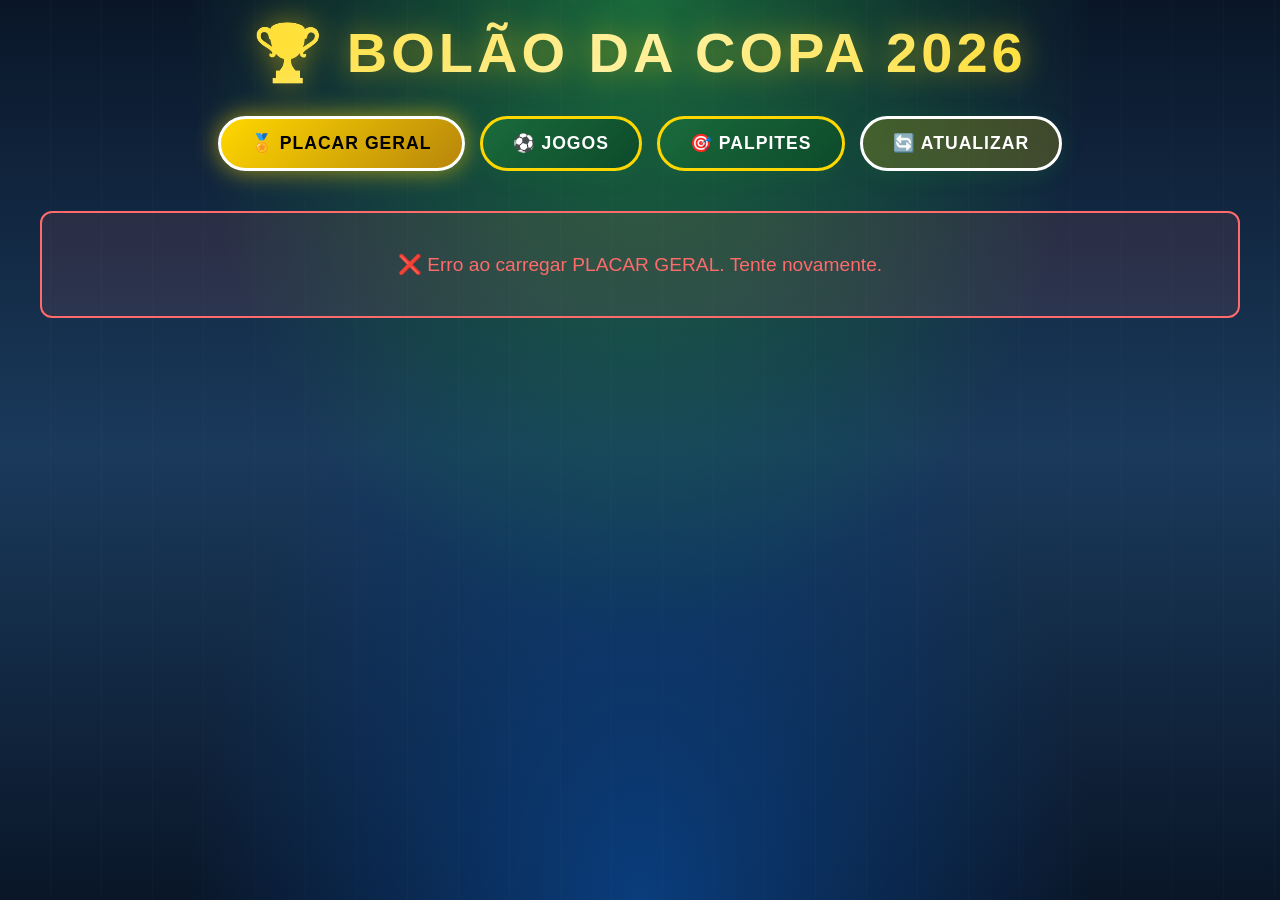
==== index.html @ 956939fa "Add files via upload" ====
<!DOCTYPE html>
<html lang="pt-BR">
<head>
    <meta charset="UTF-8">
    <meta name="viewport" content="width=device-width, initial-scale=1.0">
    <title>🏆 Bolão da Copa 2026</title>
    <link rel="stylesheet" href="style.css">
</head>
<body>
    <header>
        <h1>🏆 Bolão da Copa 2026</h1>
        <div class="toggle-buttons">
            <button id="btn-ranking" class="btn">🏅 Placar Geral</button>
            <button id="btn-jogos" class="btn">⚽ Jogos</button>
            <button id="btn-palpites" class="btn">🎯 Palpites</button>
            <button id="btn-refresh" class="btn" style="background: rgba(255,215,0,0.2); border-color: var(--gold);">🔄 Atualizar</button>
        </div>
        <div id="filter-container" class="filter-container" style="display: none;">
            <div class="filter-group">
                <label for="select-participant">👤 Participante:</label>
                <select id="select-participant">
                    <option value="">Selecione...</option>
                </select>
            </div>
            <div class="filter-group">
                <label for="select-group"> Grupo:</label>
                <select id="select-group">
                    <option value="todos">Todos os Grupos</option>
                    <option value="A">Grupo A</option>
                    <option value="B">Grupo B</option>
                    <option value="C">Grupo C</option>
                    <option value="D">Grupo D</option>
                    <option value="E">Grupo E</option>
                    <option value="F">Grupo F</option>
                    <option value="G">Grupo G</option>
                    <option value="H">Grupo H</option>
                    <option value="I">Grupo I</option>
                    <option value="J">Grupo J</option>
                    <option value="K">Grupo K</option>
                    <option value="L">Grupo L</option>
                </select>
            </div>
        </div>
    </header>
    <main id="content"></main>
    <script src="script.js"></script>
</body>
</html>
---- style.css ----
:root {
    --green-pitch: #1a6b3c;
    --green-dark: #0d4a2a;
    --gold-trophy: #ffd700;
    --gold-dark: #b8860b;
    --blue-sky: #1e90ff;
    --blue-dark: #0a3d7c;
    --red-passion: #dc143c;
    --white: #ffffff;
    --bg-stadium: #0a1628;
    --bg-card: rgba(26, 107, 60, 0.15);
    --radius: 16px;
    --shadow-gold: 0 4px 20px rgba(255, 215, 0, 0.3);
    --shadow-green: 0 4px 20px rgba(26, 107, 60, 0.3);
}

* {
    box-sizing: border-box;
    margin: 0;
    padding: 0;
}

body {
    font-family: 'Segoe UI', 'Montserrat', Arial, sans-serif;
    background: 
        radial-gradient(ellipse at top, #1a6b3c 0%, transparent 50%),
        radial-gradient(ellipse at bottom, #0a3d7c 0%, transparent 50%),
        linear-gradient(180deg, #0a1628 0%, #1a3a5c 50%, #0a1628 100%);
    background-attachment: fixed;
    color: var(--white);
    min-height: 100vh;
    padding: 20px;
    position: relative;
    overflow-x: hidden;
}

/* Efeito de "grama" no fundo */
body::before {
    content: '';
    position: fixed;
    top: 0;
    left: 0;
    right: 0;
    bottom: 0;
    background-image: 
        repeating-linear-gradient(90deg, transparent, transparent 50px, rgba(255,255,255,0.02) 50px, rgba(255,255,255,0.02) 51px);
    pointer-events: none;
    z-index: 0;
}

header {
    text-align: center;
    margin-bottom: 40px;
    position: relative;
    z-index: 1;
}

h1 {
    font-size: 3.5rem;
    font-weight: 900;
    text-transform: uppercase;
    letter-spacing: 4px;
    margin-bottom: 30px;
    background: linear-gradient(135deg, var(--gold-trophy) 0%, #fff5b8 50%, var(--gold-trophy) 100%);
    -webkit-background-clip: text;
    -webkit-text-fill-color: transparent;
    background-clip: text;
    text-shadow: 0 0 30px rgba(255, 215, 0, 0.5);
    animation: glow 2s ease-in-out infinite alternate;
}

@keyframes glow {
    from { filter: drop-shadow(0 0 10px rgba(255, 215, 0, 0.5)); }
    to { filter: drop-shadow(0 0 20px rgba(255, 215, 0, 0.8)); }
}

/* Botões estilo "placar de estádio" */
.toggle-buttons {
    display: flex;
    gap: 15px;
    justify-content: center;
    flex-wrap: wrap;
    margin-bottom: 25px;
}

.btn {
    background: linear-gradient(135deg, var(--green-pitch) 0%, var(--green-dark) 100%);
    border: 3px solid var(--gold-trophy);
    color: var(--white);
    padding: 14px 30px;
    border-radius: 50px;
    cursor: pointer;
    font-size: 1.1rem;
    font-weight: 700;
    text-transform: uppercase;
    letter-spacing: 1px;
    transition: all 0.3s ease;
    box-shadow: var(--shadow-green);
    position: relative;
    overflow: hidden;
}

.btn::before {
    content: '';
    position: absolute;
    top: 0;
    left: -100%;
    width: 100%;
    height: 100%;
    background: linear-gradient(90deg, transparent, rgba(255,255,255,0.3), transparent);
    transition: left 0.5s ease;
}

.btn:hover::before {
    left: 100%;
}

.btn:hover {
    transform: translateY(-3px);
    box-shadow: var(--shadow-gold);
}

.btn.active {
    background: linear-gradient(135deg, var(--gold-trophy) 0%, var(--gold-dark) 100%);
    color: #000;
    border-color: var(--white);
    box-shadow: 0 0 25px rgba(255, 215, 0, 0.6);
}

/* Container de filtros */
.filter-container {
    display: flex;
    gap: 20px;
    justify-content: center;
    align-items: flex-end;
    margin: 25px 0;
    padding: 20px;
    background: linear-gradient(135deg, rgba(26, 107, 60, 0.3), rgba(10, 61, 124, 0.3));
    border: 2px solid var(--gold-trophy);
    border-radius: var(--radius);
    flex-wrap: wrap;
    backdrop-filter: blur(10px);
}

.filter-group {
    display: flex;
    flex-direction: column;
    gap: 8px;
}

.filter-group label {
    font-size: 0.85rem;
    font-weight: 700;
    color: var(--gold-trophy);
    text-transform: uppercase;
    letter-spacing: 1px;
}

.filter-group select {
    padding: 12px 25px;
    font-size: 1rem;
    border-radius: 50px;
    border: 2px solid var(--gold-trophy);
    background: rgba(0,0,0,0.5);
    color: var(--white);
    cursor: pointer;
    min-width: 220px;
    font-weight: 600;
    transition: all 0.3s ease;
}

.filter-group select:hover {
    border-color: var(--white);
    box-shadow: 0 0 15px rgba(255, 215, 0, 0.4);
}

.filter-group select:focus {
    outline: none;
    border-color: var(--gold-trophy);
    box-shadow: 0 0 20px rgba(255, 215, 0, 0.6);
}

#content {
    max-width: 1200px;
    margin: 0 auto;
    position: relative;
    z-index: 1;
}

/* ===== PLACAR GERAL ===== */
#ranking-grid {
    display: grid;
    grid-template-columns: repeat(auto-fit, minmax(300px, 1fr));
    gap: 25px;
}

.card {
    background: linear-gradient(135deg, rgba(26, 107, 60, 0.4), rgba(10, 61, 124, 0.4));
    border-radius: var(--radius);
    padding: 30px;
    box-shadow: var(--shadow-green);
    display: flex;
    flex-direction: column;
    align-items: center;
    transition: all 0.3s ease;
    border: 2px solid rgba(255, 215, 0, 0.3);
    position: relative;
    overflow: hidden;
}

.card::before {
    content: '';
    position: absolute;
    top: -50%;
    left: -50%;
    width: 200%;
    height: 200%;
    background: radial-gradient(circle, rgba(255,215,0,0.1) 0%, transparent 70%);
    opacity: 0;
    transition: opacity 0.3s ease;
}

.card:hover::before {
    opacity: 1;
}

.card:hover {
    transform: translateY(-8px);
    box-shadow: var(--shadow-gold);
    border-color: var(--gold-trophy);
}

.top1 {
    background: linear-gradient(135deg, #ffd700 0%, #b8860b 100%);
    color: #000;
    border: 3px solid #fff5b8;
}

.top2 {
    background: linear-gradient(135deg, #e0e0e0 0%, #a0a0a0 100%);
    color: #000;
    border: 3px solid #fff;
}

.top3 {
    background: linear-gradient(135deg, #cd7f32 0%, #8b4513 100%);
    color: #fff;
    border: 3px solid #daa520;
}

.position {
    font-size: 3rem;
    margin-bottom: 10px;
    line-height: 1;
}

.card h2 {
    font-size: 1.6rem;
    margin-bottom: 8px;
    text-transform: uppercase;
    letter-spacing: 2px;
}

.card h3 {
    font-size: 2.2rem;
    font-weight: 900;
    margin-bottom: 20px;
}

.details {
    width: 100%;
    border-top: 2px solid rgba(255,255,255,0.2);
    padding-top: 15px;
    margin-top: auto;
}

.details p {
    display: flex;
    justify-content: space-between;
    margin: 8px 0;
    font-size: 1rem;
}

.details span {
    font-weight: 700;
}

/* ===== PALPITES - RESUMO ===== */
.palpite-summary {
    background: linear-gradient(135deg, rgba(26, 107, 60, 0.5), rgba(10, 61, 124, 0.5));
    border: 3px solid var(--gold-trophy);
    border-radius: var(--radius);
    padding: 30px;
    margin-bottom: 30px;
    text-align: center;
    box-shadow: var(--shadow-gold);
    position: relative;
}

.palpite-summary::before {
    content: '⚽';
    position: absolute;
    top: -20px;
    left: 30px;
    font-size: 3rem;
    animation: bounce 1s ease-in-out infinite;
}

.palpite-summary::after {
    content: '🏆';
    position: absolute;
    top: -20px;
    right: 30px;
    font-size: 3rem;
    animation: bounce 1s ease-in-out infinite 0.5s;
}

@keyframes bounce {
    0%, 100% { transform: translateY(0); }
    50% { transform: translateY(-10px); }
}

.palpite-summary h2 {
    color: var(--gold-trophy);
    margin-bottom: 20px;
    font-size: 2.5rem;
    text-transform: uppercase;
    letter-spacing: 3px;
    text-shadow: 0 0 20px rgba(255, 215, 0, 0.5);
}

/* Banner de posição no ranking */
.ranking-position {
    background: linear-gradient(135deg, var(--gold-trophy), var(--gold-dark));
    color: #000;
    padding: 15px 30px;
    border-radius: 50px;
    display: inline-block;
    margin-bottom: 20px;
    font-weight: 900;
    font-size: 1.3rem;
    box-shadow: 0 4px 20px rgba(255, 215, 0, 0.5);
    animation: pulse 2s ease-in-out infinite;
}

@keyframes pulse {
    0%, 100% { box-shadow: 0 4px 20px rgba(255, 215, 0, 0.5); }
    50% { box-shadow: 0 4px 30px rgba(255, 215, 0, 0.8); }
}

.summary-stats {
    display: grid;
    grid-template-columns: repeat(auto-fit, minmax(120px, 1fr));
    gap: 15px;
    margin-top: 20px;
}

.stat-box {
    background: rgba(0,0,0,0.4);
    padding: 20px 15px;
    border-radius: 12px;
    border: 2px solid rgba(255, 215, 0, 0.3);
    transition: transform 0.3s ease;
}

.stat-box:hover {
    transform: scale(1.05);
    border-color: var(--gold-trophy);
}

.stat-box .stat-value {
    font-size: 2.5rem;
    font-weight: 900;
    color: var(--gold-trophy);
    display: block;
    text-shadow: 0 0 10px rgba(255, 215, 0, 0.5);
}

.stat-box .stat-label {
    font-size: 0.75rem;
    text-transform: uppercase;
    letter-spacing: 1px;
    opacity: 0.9;
    margin-top: 5px;
    display: block;
}

/* ===== TABELA DE PALPITES ===== */
.results-container {
    overflow-x: auto;
    background: rgba(0,0,0,0.4);
    border-radius: var(--radius);
    box-shadow: var(--shadow-green);
    padding: 20px;
    border: 2px solid rgba(255, 215, 0, 0.2);
}

.predictions-table {
    width: 100%;
    border-collapse: collapse;
    min-width: 700px;
}

.predictions-table th,
.predictions-table td {
    padding: 15px 12px;
    text-align: center;
    border-bottom: 1px solid rgba(255, 215, 0, 0.1);
}

.predictions-table th {
    background: linear-gradient(135deg, var(--green-pitch), var(--green-dark));
    color: var(--gold-trophy);
    font-weight: 700;
    text-transform: uppercase;
    font-size: 0.9rem;
    letter-spacing: 1px;
    position: sticky;
    top: 0;
    border-bottom: 3px solid var(--gold-trophy);
}

.predictions-table .col-date {
    text-align: left;
    font-size: 0.9rem;
    color: var(--white);
    white-space: nowrap;
}

.predictions-table .col-match {
    text-align: left;
    font-weight: 600;
    color: var(--white);
}

.predictions-table .vs {
    color: var(--gold-trophy);
    margin: 0 8px;
    font-weight: 900;
}

.predictions-table .prediction {
    font-size: 1.2rem;
    font-weight: 900;
    padding: 8px 16px;
    border-radius: 10px;
    display: inline-block;
    min-width: 80px;
}

.predictions-table .prediction.correct {
    background: linear-gradient(135deg, #4ade80, #22c55e);
    color: #000;
    border: 2px solid #4ade80;
    box-shadow: 0 0 15px rgba(74, 222, 128, 0.5);
}

.predictions-table .prediction.partial {
    background: linear-gradient(135deg, #fbbf24, #f59e0b);
    color: #000;
    border: 2px solid #fbbf24;
    box-shadow: 0 0 15px rgba(251, 191, 36, 0.5);
}

.predictions-table .prediction.wrong {
    background: linear-gradient(135deg, #f87171, #dc143c);
    color: #fff;
    border: 2px solid #f87171;
    box-shadow: 0 0 15px rgba(248, 113, 113, 0.5);
}

.predictions-table .points {
    font-weight: 900;
    font-size: 1.4rem;
    color: var(--gold-trophy);
    text-shadow: 0 0 10px rgba(255, 215, 0, 0.5);
}

.predictions-table .points.zero {
    color: #6b7280;
    opacity: 0.6;
}

.predictions-table tr:hover {
    background: rgba(255, 215, 0, 0.05);
}

/* ===== SEÇÕES DE GRUPO ===== */
.group-section {
    margin-bottom: 40px;
    background: rgba(0,0,0,0.3);
    border-radius: var(--radius);
    padding: 25px;
    border: 2px solid rgba(255, 215, 0, 0.2);
}

.group-title {
    font-size: 2.5rem;
    color: var(--gold-trophy);
    margin-bottom: 20px;
    padding-bottom: 15px;
    border-bottom: 3px solid var(--gold-trophy);
    text-align: center;
    text-transform: uppercase;
    letter-spacing: 4px;
    text-shadow: 0 0 20px rgba(255, 215, 0, 0.5);
}

.games-table {
    width: 100%;
    border-collapse: collapse;
}

.games-table th,
.games-table td {
    padding: 14px 12px;
    text-align: left;
    border-bottom: 1px solid rgba(255, 255, 255, 0.1);
}

.games-table th {
    background: linear-gradient(135deg, var(--green-pitch), var(--green-dark));
    color: var(--gold-trophy);
    font-weight: 700;
    text-transform: uppercase;
    font-size: 0.9rem;
    letter-spacing: 1px;
}

.games-table .date {
    font-weight: 600;
    color: var(--white);
}

.games-table .teams {
    font-size: 1.1rem;
    color: var(--white);
}

.games-table .result {
    text-align: center;
    font-weight: 900;
    color: var(--gold-trophy);
    font-size: 1.2rem;
}

/* ===== LOADING E ERROR ===== */
.loading {
    text-align: center;
    padding: 60px 20px;
    font-size: 1.5rem;
    color: var(--gold-trophy);
}

.error {
    text-align: center;
    padding: 40px 20px;
    font-size: 1.2rem;
    color: #ff6b6b;
    background: rgba(255, 107, 107, 0.1);
    border-radius: 12px;
    border: 2px solid #ff6b6b;
}

.no-data {
    text-align: center;
    padding: 60px 20px;
    color: var(--white);
    font-size: 1.3rem;
    opacity: 0.8;
}

/* ===== RESPONSIVO ===== */
@media (max-width: 768px) {
    h1 {
        font-size: 2rem;
        letter-spacing: 2px;
    }
    
    .btn {
        padding: 10px 20px;
        font-size: 0.9rem;
    }
    
    .palpite-summary h2 {
        font-size: 1.8rem;
    }
    
    .stat-box .stat-value {
        font-size: 2rem;
    }
    
    .group-title {
        font-size: 1.8rem;
    }
    
    .filter-container {
        flex-direction: column;
        align-items: stretch;
    }
}
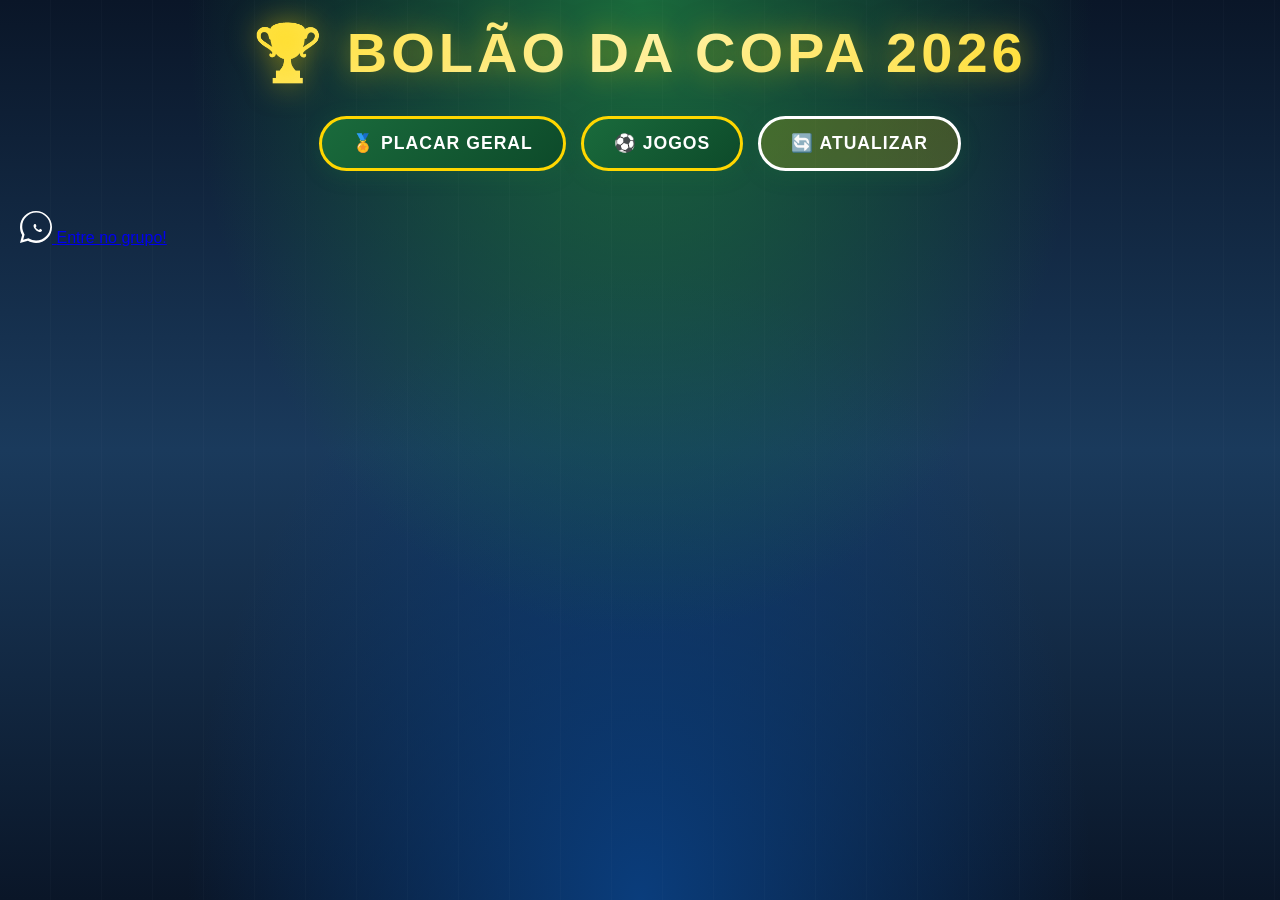
==== commit ad14e821: "Add WhatsApp group link and button to index.html Added a WhatsApp group link and button for user int" ====
--- a/index.html
+++ b/index.html
@@ -12,7 +12,6 @@
         <div class="toggle-buttons">
             <button id="btn-ranking" class="btn">🏅 Placar Geral</button>
             <button id="btn-jogos" class="btn">⚽ Jogos</button>
-            <button id="btn-palpites" class="btn">🎯 Palpites</button>
             <button id="btn-refresh" class="btn" style="background: rgba(255,215,0,0.2); border-color: var(--gold);">🔄 Atualizar</button>
         </div>
         <div id="filter-container" class="filter-container" style="display: none;">
@@ -44,5 +43,16 @@
     </header>
     <main id="content"></main>
     <script src="script.js"></script>
+    <div id="whatsapp-float" class="whatsapp-float" title="Entre no nosso grupo do WhatsApp!">
+    <a href="https://chat.whatsapp.com/Ld5Tt3kvD240Dlq3YFV03I?s=cl&p=a&mlu=1&amv=0" 
+       target="_blank" 
+       rel="noopener noreferrer"
+       class="whatsapp-link">
+        <svg viewBox="0 0 32 32" width="32" height="32" xmlns="http://www.w3.org/2000/svg">
+            <path fill="#ffffff" d="M16 0c-8.837 0-16 7.163-16 16 0 2.825 0.737 5.607 2.137 8.048l-2.137 7.952 7.933-2.127c2.42 1.37 5.173 2.127 8.067 2.127 8.837 0 16-7.163 16-16s-7.163-16-16-16zM16 29.467c-2.482 0-4.908-0.646-7.07-1.87l-0.507-0.292-5.247 1.408 1.417-5.267-0.321-0.525c-1.331-2.197-2.039-4.722-2.039-7.321 0-7.605 6.395-14 14-14s14 6.395 14 14-6.395 14-14 14zM21.824 18.602c-0.212-0.106-1.251-0.617-1.445-0.687s-0.335-0.106-0.476 0.106c-0.141 0.212-0.546 0.687-0.668 0.826s-0.246 0.159-0.457 0.053c-1.183-0.506-2.157-1.012-3.029-2.389-0.228-0.361 0.229-0.335 0.657-1.189 0.071-0.159 0.035-0.299-0.018-0.404s-0.476-1.147-0.652-1.568c-0.171-0.411-0.346-0.355-0.476-0.361-0.122-0.006-0.263-0.007-0.404-0.007s-0.37 0.053-0.564 0.265c-0.194 0.212-0.741 0.724-0.741 1.764s0.759 2.050 0.864 2.191c0.106 0.141 1.497 2.39 3.627 3.261 1.506 0.619 2.019 0.501 2.385 0.47 0.724-0.043 1.251-0.476 1.427-0.934s0.176-0.851 0.123-0.934c-0.053-0.088-0.194-0.141-0.405-0.247z"/>
+        </svg>
+        <span class="whatsapp-tooltip">Entre no grupo!</span>
+    </a>
+</div>
 </body>
-</html>+</html>
--- a/style.css
+++ b/style.css
@@ -570,32 +570,175 @@
     opacity: 0.8;
 }
 
-/* ===== RESPONSIVO ===== */
+/* ===== RESPONSIVO - CELULAR ===== */
 @media (max-width: 768px) {
     h1 {
-        font-size: 2rem;
-        letter-spacing: 2px;
-    }
-    
+        font-size: 1.5rem !important;
+        letter-spacing: 1px !important;
+    }
+
+    .toggle-buttons {
+        flex-wrap: wrap !important;
+        gap: 8px !important;
+    }
+
     .btn {
-        padding: 10px 20px;
-        font-size: 0.9rem;
-    }
-    
+        padding: 10px 14px !important;
+        font-size: 0.85rem !important;
+    }
+
+    .filter-container {
+        padding: 12px !important;
+        gap: 10px !important;
+    }
+
+    .filter-group select {
+        min-width: 150px !important;
+        font-size: 0.9rem !important;
+        padding: 8px 12px !important;
+    }
+
+    .group-title {
+        font-size: 1.5rem !important;
+        letter-spacing: 2px !important;
+    }
+
+    .results-container {
+        padding: 10px !important;
+        overflow-x: auto !important;
+    }
+
+    /* Tabela de jogos - mobile */
+    .games-table {
+        font-size: 0.85rem !important;
+        min-width: 100% !important;
+    }
+
+    .games-table th,
+    .games-table td {
+        padding: 10px 6px !important;
+        font-size: 0.8rem !important;
+    }
+
+    .games-table .date {
+        font-size: 0.75rem !important;
+        white-space: nowrap !important;
+    }
+
+    .games-table .teams {
+        font-size: 0.8rem !important;
+    }
+
+    .games-table .result {
+        font-size: 0.9rem !important;
+    }
+
+    /* Tabela de palpites - mobile */
+    .predictions-table {
+        font-size: 0.75rem !important;
+    }
+
+    .predictions-table th,
+    .predictions-table td {
+        padding: 8px 4px !important;
+        font-size: 0.7rem !important;
+    }
+
+    .predictions-table .col-date {
+        font-size: 0.7rem !important;
+    }
+
+    .predictions-table .col-match {
+        font-size: 0.75rem !important;
+    }
+
+    .predictions-table .prediction {
+        font-size: 0.8rem !important;
+        padding: 4px 8px !important;
+    }
+
+    .predictions-table .points {
+        font-size: 0.9rem !important;
+    }
+
+    /* Cards do ranking - mobile */
+    #ranking-grid {
+        grid-template-columns: 1fr !important;
+        gap: 15px !important;
+    }
+
+    .card {
+        padding: 20px !important;
+    }
+
+    .card h2 {
+        font-size: 1.2rem !important;
+    }
+
+    .card h3 {
+        font-size: 1.8rem !important;
+    }
+
+    .position {
+        font-size: 2rem !important;
+    }
+
+    /* Resumo de palpites - mobile */
+    .palpite-summary {
+        padding: 15px !important;
+    }
+
     .palpite-summary h2 {
-        font-size: 1.8rem;
-    }
-    
+        font-size: 1.3rem !important;
+    }
+
+    .summary-stats {
+        grid-template-columns: repeat(3, 1fr) !important;
+        gap: 8px !important;
+    }
+
+    .stat-box {
+        padding: 10px 8px !important;
+    }
+
     .stat-box .stat-value {
-        font-size: 2rem;
-    }
-    
-    .group-title {
-        font-size: 1.8rem;
-    }
-    
-    .filter-container {
-        flex-direction: column;
-        align-items: stretch;
-    }
-}+        font-size: 1.5rem !important;
+    }
+
+    .stat-box .stat-label {
+        font-size: 0.65rem !important;
+    }
+
+    .ranking-position {
+        font-size: 1rem !important;
+        padding: 10px 20px !important;
+    }
+}
+
+/* ===== CELULAR MUITO PEQUENO ===== */
+@media (max-width: 400px) {
+    h1 {
+        font-size: 1.2rem !important;
+    }
+
+    .btn {
+        padding: 8px 10px !important;
+        font-size: 0.75rem !important;
+    }
+
+    .games-table th,
+    .games-table td {
+        padding: 8px 4px !important;
+        font-size: 0.7rem !important;
+    }
+
+    .predictions-table th,
+    .predictions-table td {
+        padding: 6px 3px !important;
+        font-size: 0.65rem !important;
+    }
+
+    .summary-stats {
+        grid-template-columns: repeat(2, 1fr) !important;
+    }
+}
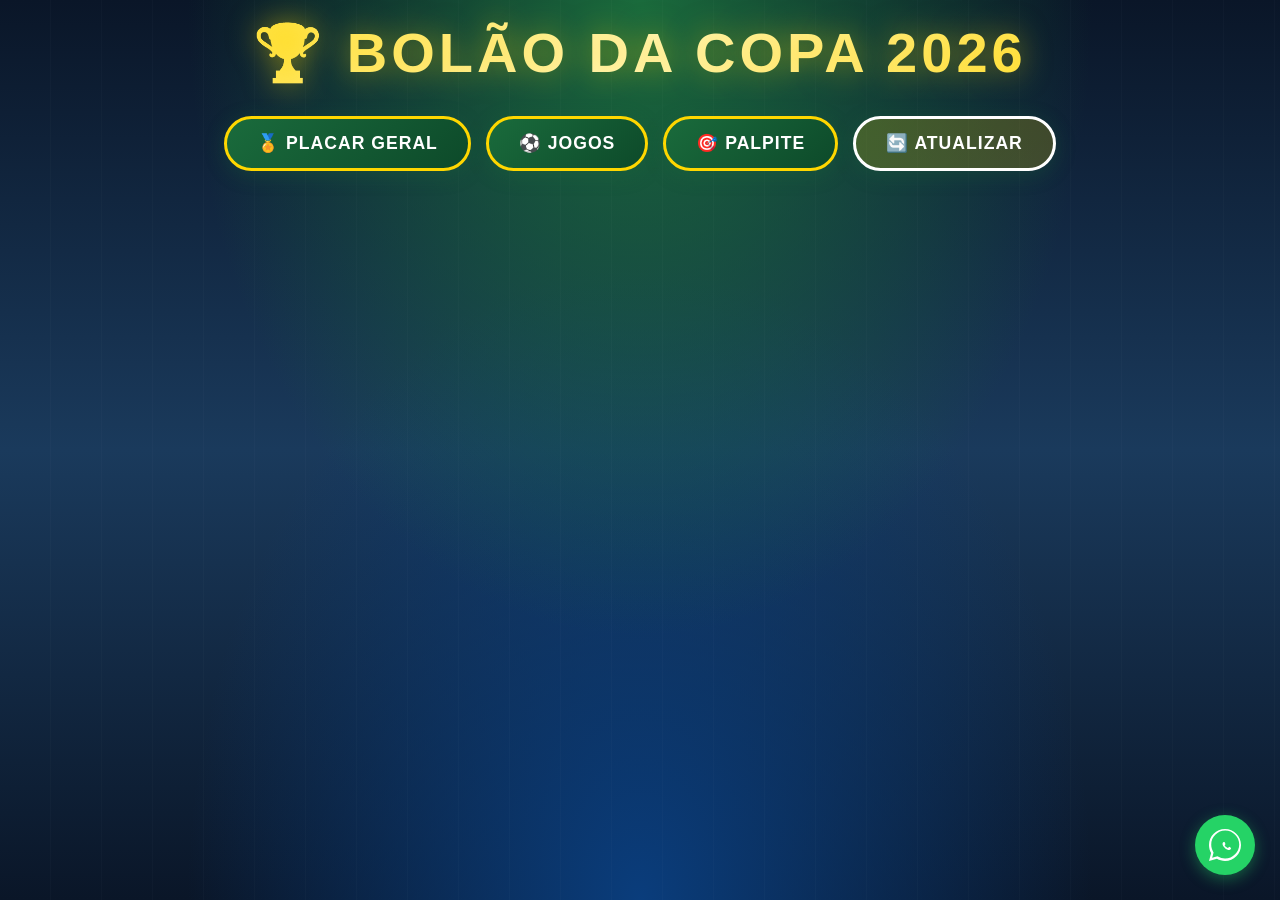
==== commit 0d1e8a6a: "Add prediction button to the header Added a new button for user predictions in the header." ====
--- a/index.html
+++ b/index.html
@@ -12,6 +12,7 @@
         <div class="toggle-buttons">
             <button id="btn-ranking" class="btn">🏅 Placar Geral</button>
             <button id="btn-jogos" class="btn">⚽ Jogos</button>
+            <button id="btn-palpite" class="btn">🎯 Palpite</button>
             <button id="btn-refresh" class="btn" style="background: rgba(255,215,0,0.2); border-color: var(--gold);">🔄 Atualizar</button>
         </div>
         <div id="filter-container" class="filter-container" style="display: none;">
@@ -43,16 +44,14 @@
     </header>
     <main id="content"></main>
     <script src="script.js"></script>
-    <div id="whatsapp-float" class="whatsapp-float" title="Entre no nosso grupo do WhatsApp!">
-    <a href="https://chat.whatsapp.com/Ld5Tt3kvD240Dlq3YFV03I?s=cl&p=a&mlu=1&amv=0" 
-       target="_blank" 
-       rel="noopener noreferrer"
-       class="whatsapp-link">
-        <svg viewBox="0 0 32 32" width="32" height="32" xmlns="http://www.w3.org/2000/svg">
-            <path fill="#ffffff" d="M16 0c-8.837 0-16 7.163-16 16 0 2.825 0.737 5.607 2.137 8.048l-2.137 7.952 7.933-2.127c2.42 1.37 5.173 2.127 8.067 2.127 8.837 0 16-7.163 16-16s-7.163-16-16-16zM16 29.467c-2.482 0-4.908-0.646-7.07-1.87l-0.507-0.292-5.247 1.408 1.417-5.267-0.321-0.525c-1.331-2.197-2.039-4.722-2.039-7.321 0-7.605 6.395-14 14-14s14 6.395 14 14-6.395 14-14 14zM21.824 18.602c-0.212-0.106-1.251-0.617-1.445-0.687s-0.335-0.106-0.476 0.106c-0.141 0.212-0.546 0.687-0.668 0.826s-0.246 0.159-0.457 0.053c-1.183-0.506-2.157-1.012-3.029-2.389-0.228-0.361 0.229-0.335 0.657-1.189 0.071-0.159 0.035-0.299-0.018-0.404s-0.476-1.147-0.652-1.568c-0.171-0.411-0.346-0.355-0.476-0.361-0.122-0.006-0.263-0.007-0.404-0.007s-0.37 0.053-0.564 0.265c-0.194 0.212-0.741 0.724-0.741 1.764s0.759 2.050 0.864 2.191c0.106 0.141 1.497 2.39 3.627 3.261 1.506 0.619 2.019 0.501 2.385 0.47 0.724-0.043 1.251-0.476 1.427-0.934s0.176-0.851 0.123-0.934c-0.053-0.088-0.194-0.141-0.405-0.247z"/>
-        </svg>
-        <span class="whatsapp-tooltip">Entre no grupo!</span>
-    </a>
+
+    <!-- Botão Flutuante WhatsApp -->
+<!-- Botão Flutuante WhatsApp -->
+<div id="whatsapp-float" class="whatsapp-float" title="Entre no nosso grupo do WhatsApp!">
+    <span class="whatsapp-tooltip">Entre no grupo!</span>
+    <svg viewBox="0 0 32 32" width="32" height="32" xmlns="http://www.w3.org/2000/svg">
+        <path fill="#ffffff" d="M16 0c-8.837 0-16 7.163-16 16 0 2.825 0.737 5.607 2.137 8.048l-2.137 7.952 7.933-2.127c2.42 1.37 5.173 2.127 8.067 2.127 8.837 0 16-7.163 16-16s-7.163-16-16-16zM16 29.467c-2.482 0-4.908-0.646-7.07-1.87l-0.507-0.292-5.247 1.408 1.417-5.267-0.321-0.525c-1.331-2.197-2.039-4.722-2.039-7.321 0-7.605 6.395-14 14-14s14 6.395 14 14-6.395 14-14 14zM21.824 18.602c-0.212-0.106-1.251-0.617-1.445-0.687s-0.335-0.106-0.476 0.106c-0.141 0.212-0.546 0.687-0.668 0.826s-0.246 0.159-0.457 0.053c-1.183-0.506-2.157-1.012-3.029-2.389-0.228-0.361 0.229-0.335 0.657-1.189 0.071-0.159 0.035-0.299-0.018-0.404s-0.476-1.147-0.652-1.568c-0.171-0.411-0.346-0.355-0.476-0.361-0.122-0.006-0.263-0.007-0.404-0.007s-0.37 0.053-0.564 0.265c-0.194 0.212-0.741 0.724-0.741 1.764s0.759 2.050 0.864 2.191c0.106 0.141 1.497 2.39 3.627 3.261 1.506 0.619 2.019 0.501 2.385 0.47 0.724-0.043 1.251-0.476 1.427-0.934s0.176-0.851 0.123-0.934c-0.053-0.088-0.194-0.141-0.405-0.247z"/>
+    </svg>
 </div>
 </body>
 </html>
--- a/style.css
+++ b/style.css
@@ -544,6 +544,169 @@
     font-size: 1.2rem;
 }
 
+
+/* ===== BOTÃO FLUTUANTE WHATSAPP ===== */
+.whatsapp-float {
+    position: fixed;
+    bottom: 25px;
+    right: 25px;
+    z-index: 9999;
+    cursor: grab;
+    user-select: none;
+    width: 60px;
+    height: 60px;
+    background: #25D366;
+    border-radius: 50%;
+    display: flex;
+    align-items: center;
+    justify-content: center;
+    box-shadow: 0 4px 15px rgba(37, 211, 102, 0.4);
+    animation: pulse-whatsapp 2s infinite;
+    transition: transform 0.2s ease, box-shadow 0.2s ease;
+}
+
+.whatsapp-float:active {
+    cursor: grabbing;
+}
+
+.whatsapp-float.dragging {
+    cursor: grabbing;
+    animation: none;
+    opacity: 0.9;
+    transform: scale(1.1);
+}
+
+.whatsapp-float:hover {
+    transform: scale(1.1);
+    box-shadow: 0 6px 25px rgba(37, 211, 102, 0.6);
+}
+
+.whatsapp-float svg {
+    width: 32px;
+    height: 32px;
+    pointer-events: none;
+}
+
+/* Tooltip */
+.whatsapp-tooltip {
+    position: absolute;
+    right: 70px;
+    top: 50%;
+    transform: translateY(-50%);
+    background: #333;
+    color: white;
+    padding: 8px 15px;
+    border-radius: 20px;
+    font-size: 0.85rem;
+    font-weight: 600;
+    white-space: nowrap;
+    opacity: 0;
+    pointer-events: none;
+    transition: opacity 0.3s ease;
+    box-shadow: 0 2px 10px rgba(0,0,0,0.3);
+}
+
+.whatsapp-tooltip::after {
+    content: '';
+    position: absolute;
+    right: -8px;
+    top: 50%;
+    transform: translateY(-50%);
+    border: 4px solid transparent;
+    border-left-color: #333;
+}
+
+.whatsapp-float:hover .whatsapp-tooltip {
+    opacity: 1;
+}
+
+@keyframes pulse-whatsapp {
+    0% {
+        box-shadow: 0 4px 15px rgba(37, 211, 102, 0.4),
+                    0 0 0 0 rgba(37, 211, 102, 0.7);
+    }
+    70% {
+        box-shadow: 0 4px 15px rgba(37, 211, 102, 0.4),
+                    0 0 0 15px rgba(37, 211, 102, 0);
+    }
+    100% {
+        box-shadow: 0 4px 15px rgba(37, 211, 102, 0.4),
+                    0 0 0 0 rgba(37, 211, 102, 0);
+    }
+}
+
+/* ===== CORREÇÃO FILTRO MOBILE ===== */
+@media (max-width: 768px) {
+    .whatsapp-float {
+        width: 55px;
+        height: 55px;
+        bottom: 15px;
+        right: 15px;
+    }
+    
+    .whatsapp-float svg {
+        width: 28px;
+        height: 28px;
+    }
+    
+    .whatsapp-tooltip {
+        display: none;
+    }
+    
+    /* ✅ CORREÇÃO DO FILTRO MOBILE */
+    .filter-container {
+        flex-direction: column !important;
+        align-items: stretch !important;
+        gap: 12px !important;
+        padding: 15px !important;
+        width: 100% !important;
+        box-sizing: border-box !important;
+    }
+    
+    .filter-group {
+        width: 100% !important;
+    }
+    
+    .filter-group label {
+        font-size: 0.8rem !important;
+        margin-bottom: 5px !important;
+        display: block !important;
+    }
+    
+    .filter-group select {
+        width: 100% !important;
+        min-width: 0 !important;
+        max-width: 100% !important;
+        padding: 10px 12px !important;
+        font-size: 0.95rem !important;
+        box-sizing: border-box !important;
+        -webkit-appearance: menulist !important;
+        appearance: menulist !important;
+    }
+}
+
+/* Responsivo - celular */
+@media (max-width: 768px) {
+    .whatsapp-float {
+        bottom: 15px;
+        right: 15px;
+    }
+    
+    .whatsapp-link {
+        width: 55px;
+        height: 55px;
+    }
+    
+    .whatsapp-link svg {
+        width: 28px;
+        height: 28px;
+    }
+    
+    .whatsapp-tooltip {
+        display: none;
+    }
+}
+
 /* ===== LOADING E ERROR ===== */
 .loading {
     text-align: center;
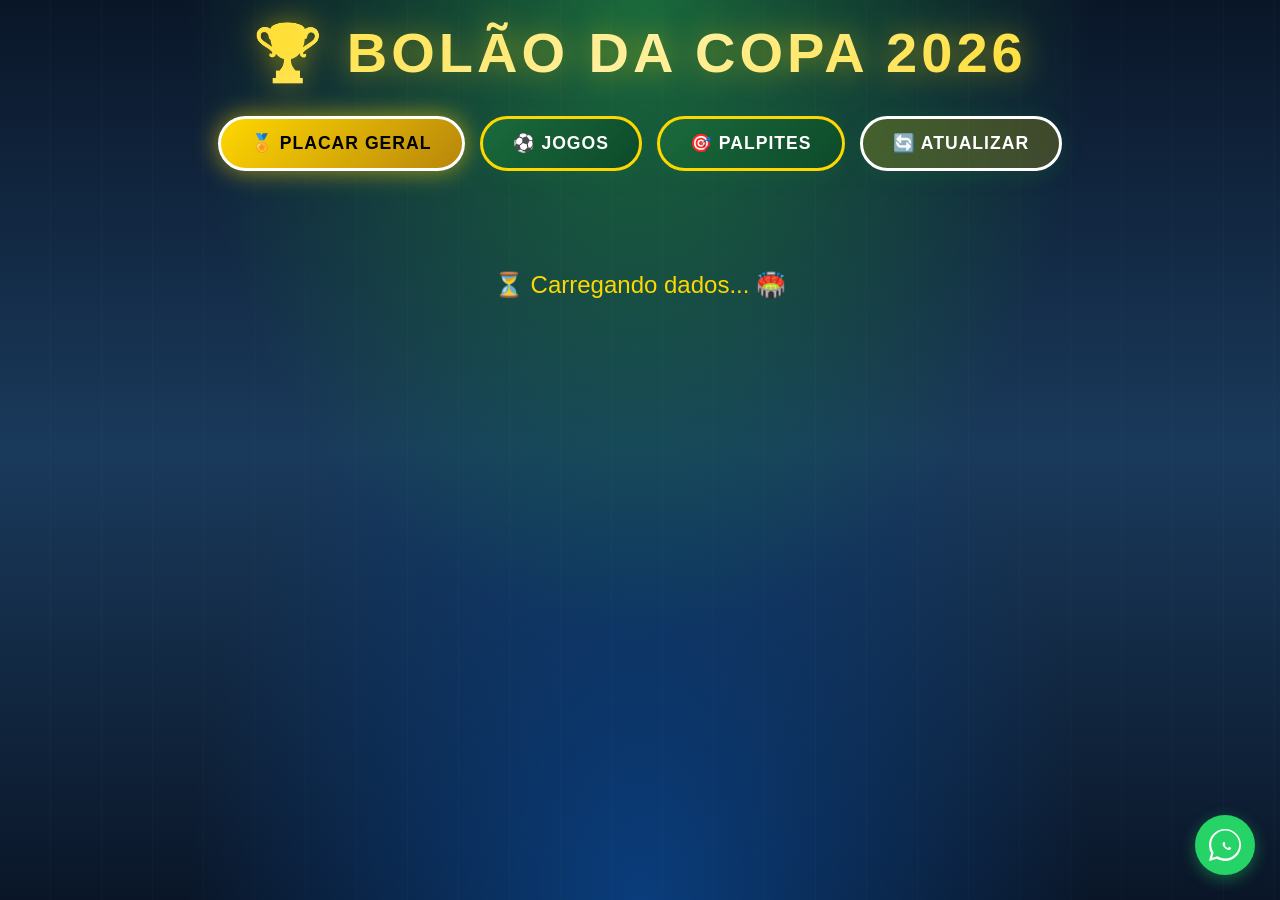
==== commit fa1dbd7e: "Fix HTML formatting and update button text" ====
--- a/index.html
+++ b/index.html
@@ -12,7 +12,7 @@
         <div class="toggle-buttons">
             <button id="btn-ranking" class="btn">🏅 Placar Geral</button>
             <button id="btn-jogos" class="btn">⚽ Jogos</button>
-            <button id="btn-palpite" class="btn">🎯 Palpite</button>
+            <button id="btn-palpites" class="btn">🎯 Palpites</button>
             <button id="btn-refresh" class="btn" style="background: rgba(255,215,0,0.2); border-color: var(--gold);">🔄 Atualizar</button>
         </div>
         <div id="filter-container" class="filter-container" style="display: none;">
